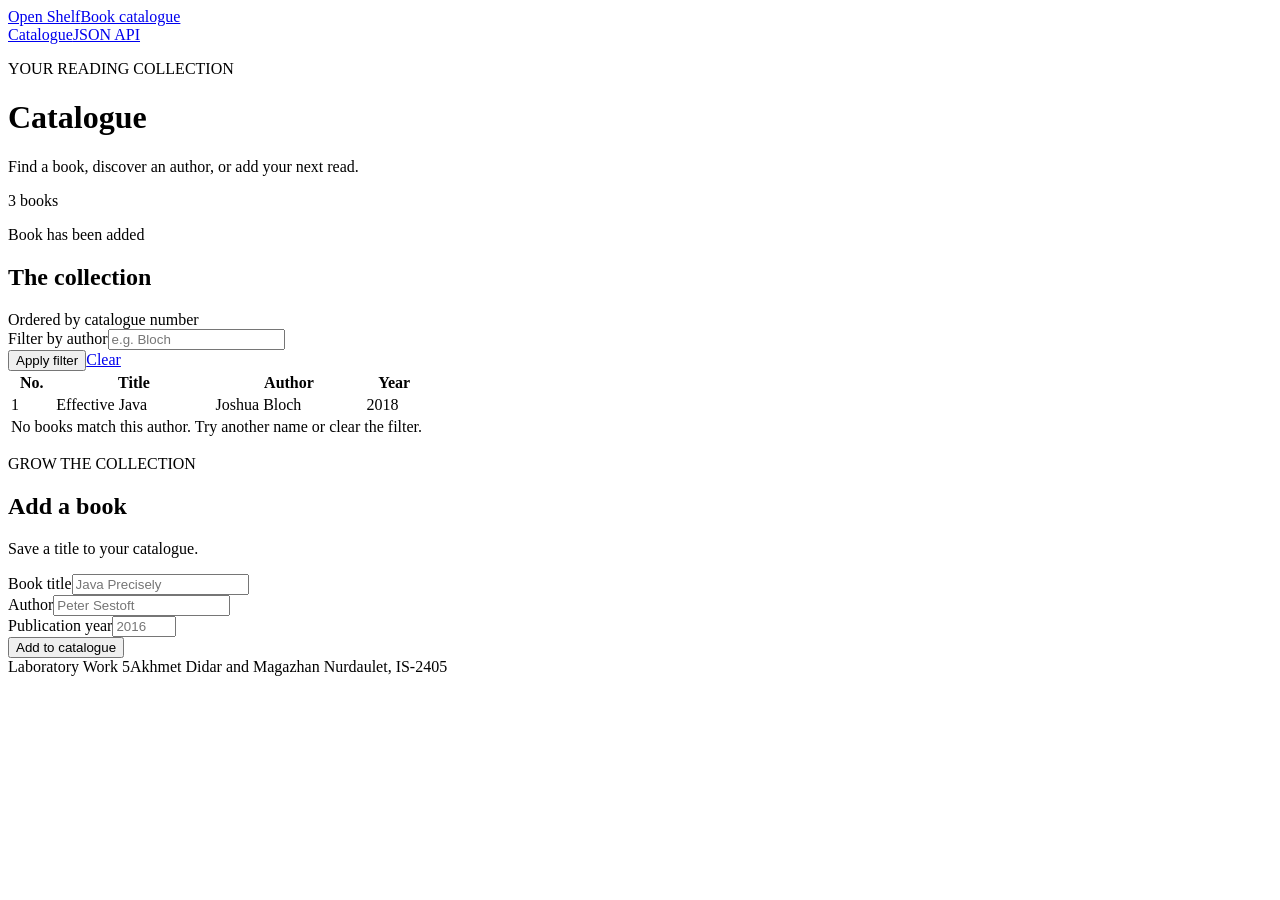
==== src/main/resources/templates/books/list.html @ 43752b82 "Lab 05: Spring MVC book catalogue and REST CRUD" ====
<!DOCTYPE html>
<html lang="en" xmlns:th="http://www.thymeleaf.org">
<head>
    <meta charset="UTF-8">
    <meta name="viewport" content="width=device-width, initial-scale=1">
    <title th:text="${title}">Catalogue</title>
    <link rel="stylesheet" th:href="@{/css/app.css}" href="/css/app.css">
</head>
<body>
<header class="topbar">
    <a class="brand" href="/">Open Shelf<span>Book catalogue</span></a>
    <nav aria-label="Main navigation"><a class="active" href="/books">Catalogue</a><a href="/api/books">JSON API</a></nav>
</header>
<main class="container">
    <div class="page-heading"><div><p class="eyebrow">YOUR READING COLLECTION</p><h1 th:text="${title}">Catalogue</h1><p class="intro">Find a book, discover an author, or add your next read.</p></div><span class="count" th:text="${books.size() == 1 ? '1 book' : books.size() + ' books'}">3 books</span></div>
    <p th:if="${message}" class="flash" role="status" th:text="${message}">Book has been added</p>
    <div class="workspace">
        <section class="panel catalogue-panel" aria-labelledby="collection-heading">
            <div class="panel-heading"><h2 id="collection-heading">The collection</h2><span class="muted">Ordered by catalogue number</span></div>
            <form action="/books" method="get" class="filter">
                <div class="field"><label for="author-filter">Filter by author</label><input id="author-filter" name="author" type="search" placeholder="e.g. Bloch" th:value="${author}"></div>
                <button type="submit">Apply filter</button><a class="text-link" href="/books">Clear</a>
            </form>
            <div class="table-scroll"><table>
                <thead><tr><th scope="col">No.</th><th scope="col">Title</th><th scope="col">Author</th><th scope="col">Year</th></tr></thead>
                <tbody><tr th:each="book : ${books}"><td class="book-id" th:text="${book.id}">1</td><td class="book-title" th:text="${book.title}">Effective Java</td><td th:text="${book.author}">Joshua Bloch</td><td class="year" th:text="${book.year}">2018</td></tr>
                <tr th:if="${books.isEmpty()}"><td colspan="4" class="empty">No books match this author. Try another name or clear the filter.</td></tr></tbody>
            </table></div>
        </section>
        <section class="panel add-panel" aria-labelledby="add-heading">
            <p class="eyebrow">GROW THE COLLECTION</p><h2 id="add-heading">Add a book</h2><p class="muted">Save a title to your catalogue.</p>
            <form action="/books" method="post" class="add-form">
                <div class="field"><label for="book-title">Book title</label><input id="book-title" name="title" maxlength="160" required placeholder="Java Precisely"></div>
                <div class="field"><label for="book-author">Author</label><input id="book-author" name="author" maxlength="160" required placeholder="Peter Sestoft"></div>
                <div class="field"><label for="book-year">Publication year</label><input id="book-year" name="year" type="number" min="1" max="9999" required placeholder="2016"></div>
                <button class="wide" type="submit">Add to catalogue</button>
            </form>
        </section>
    </div>
    <footer><span>Laboratory Work 5</span><span th:text="${owner}">Akhmet Didar and Magazhan Nurdaulet, IS-2405</span></footer>
</main>
</body>
</html>
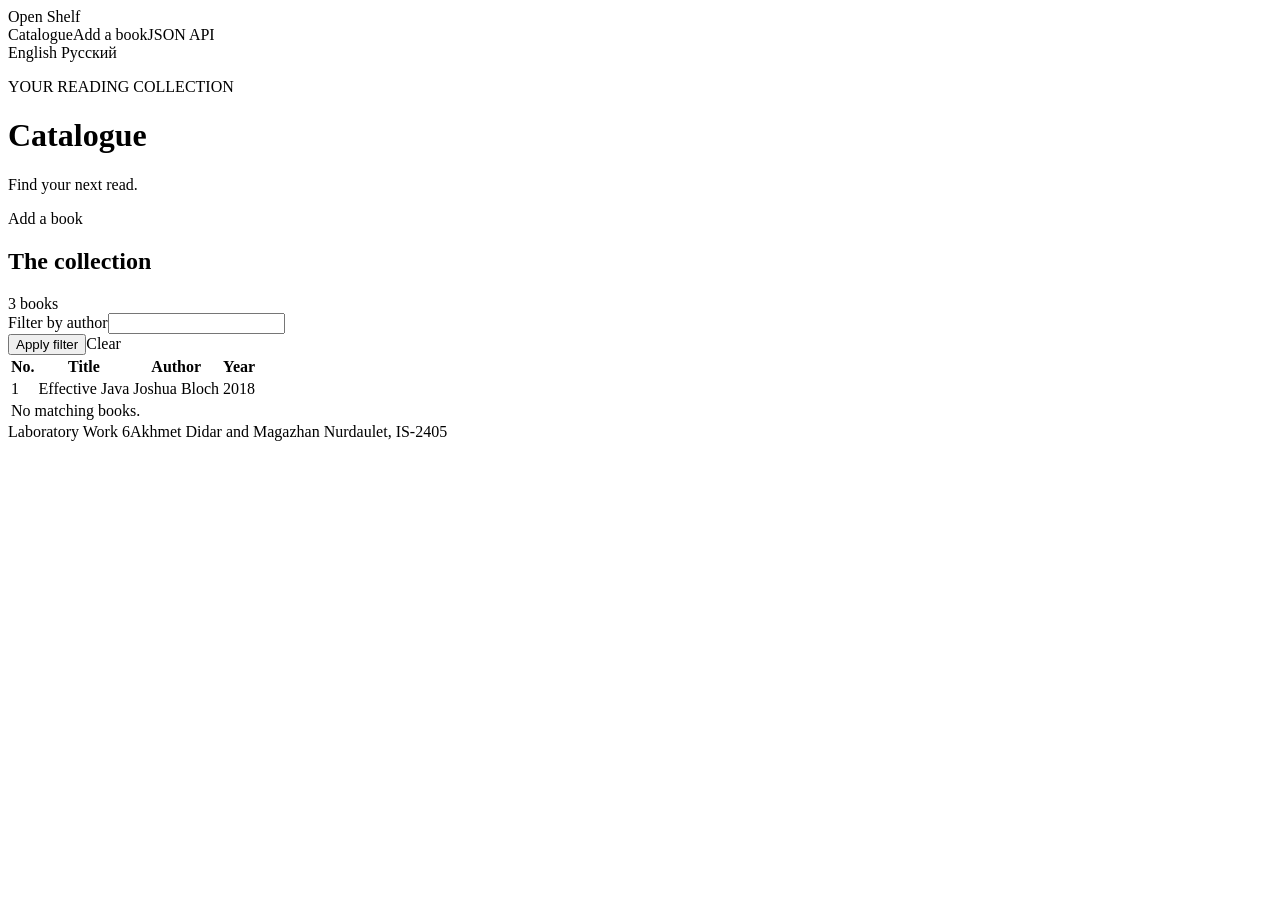
==== commit 9a1536d4: "lab06: form binding, validation, i18n, controller advice" ====
--- a/src/main/resources/templates/books/list.html
+++ b/src/main/resources/templates/books/list.html
@@ -1,43 +1,38 @@
 <!DOCTYPE html>
-<html lang="en" xmlns:th="http://www.thymeleaf.org">
+<html lang="en" xmlns:th="http://www.thymeleaf.org" th:lang="${#locale.language}">
 <head>
     <meta charset="UTF-8">
     <meta name="viewport" content="width=device-width, initial-scale=1">
-    <title th:text="${title}">Catalogue</title>
+    <title th:text="#{catalogue.title}">Catalogue</title>
     <link rel="stylesheet" th:href="@{/css/app.css}" href="/css/app.css">
 </head>
 <body>
 <header class="topbar">
-    <a class="brand" href="/">Open Shelf<span>Book catalogue</span></a>
-    <nav aria-label="Main navigation"><a class="active" href="/books">Catalogue</a><a href="/api/books">JSON API</a></nav>
+    <a class="brand" th:href="@{/}" th:text="#{app.brand}">Open Shelf</a>
+    <nav th:attr="aria-label=#{nav.main}"><a class="active" th:href="@{/books}" th:text="#{nav.catalogue}">Catalogue</a><a th:href="@{/books/new}" th:text="#{nav.new}">Add a book</a><a th:href="@{/api/books}" th:text="#{nav.api}">JSON API</a></nav>
+    <div class="languages" th:attr="aria-label=#{language.choose}">
+        <a th:href="@{/books(lang='en',author=${author})}" lang="en" th:text="#{language.en}" th:classappend="${#locale.language == 'en'} ? 'selected' : ''">English</a>
+        <a th:href="@{/books(lang='ru',author=${author})}" lang="ru" th:text="#{language.ru}" th:classappend="${#locale.language == 'ru'} ? 'selected' : ''">Русский</a>
+    </div>
 </header>
 <main class="container">
-    <div class="page-heading"><div><p class="eyebrow">YOUR READING COLLECTION</p><h1 th:text="${title}">Catalogue</h1><p class="intro">Find a book, discover an author, or add your next read.</p></div><span class="count" th:text="${books.size() == 1 ? '1 book' : books.size() + ' books'}">3 books</span></div>
-    <p th:if="${message}" class="flash" role="status" th:text="${message}">Book has been added</p>
-    <div class="workspace">
-        <section class="panel catalogue-panel" aria-labelledby="collection-heading">
-            <div class="panel-heading"><h2 id="collection-heading">The collection</h2><span class="muted">Ordered by catalogue number</span></div>
-            <form action="/books" method="get" class="filter">
-                <div class="field"><label for="author-filter">Filter by author</label><input id="author-filter" name="author" type="search" placeholder="e.g. Bloch" th:value="${author}"></div>
-                <button type="submit">Apply filter</button><a class="text-link" href="/books">Clear</a>
-            </form>
-            <div class="table-scroll"><table>
-                <thead><tr><th scope="col">No.</th><th scope="col">Title</th><th scope="col">Author</th><th scope="col">Year</th></tr></thead>
-                <tbody><tr th:each="book : ${books}"><td class="book-id" th:text="${book.id}">1</td><td class="book-title" th:text="${book.title}">Effective Java</td><td th:text="${book.author}">Joshua Bloch</td><td class="year" th:text="${book.year}">2018</td></tr>
-                <tr th:if="${books.isEmpty()}"><td colspan="4" class="empty">No books match this author. Try another name or clear the filter.</td></tr></tbody>
-            </table></div>
-        </section>
-        <section class="panel add-panel" aria-labelledby="add-heading">
-            <p class="eyebrow">GROW THE COLLECTION</p><h2 id="add-heading">Add a book</h2><p class="muted">Save a title to your catalogue.</p>
-            <form action="/books" method="post" class="add-form">
-                <div class="field"><label for="book-title">Book title</label><input id="book-title" name="title" maxlength="160" required placeholder="Java Precisely"></div>
-                <div class="field"><label for="book-author">Author</label><input id="book-author" name="author" maxlength="160" required placeholder="Peter Sestoft"></div>
-                <div class="field"><label for="book-year">Publication year</label><input id="book-year" name="year" type="number" min="1" max="9999" required placeholder="2016"></div>
-                <button class="wide" type="submit">Add to catalogue</button>
-            </form>
-        </section>
-    </div>
-    <footer><span>Laboratory Work 5</span><span th:text="${owner}">Akhmet Didar and Magazhan Nurdaulet, IS-2405</span></footer>
+    <div class="page-heading"><div><p class="eyebrow" th:text="#{catalogue.eyebrow}">YOUR READING COLLECTION</p><h1 th:text="#{catalogue.title}">Catalogue</h1><p class="intro" th:text="#{catalogue.intro}">Find your next read.</p></div><a class="button-link" th:href="@{/books/new}" th:text="#{nav.new}">Add a book</a></div>
+    <p class="flash" role="status" th:if="${message}" th:text="${message}"></p>
+    <section class="panel catalogue-panel" th:attr="aria-label=#{catalogue.collection}">
+        <div class="panel-heading"><h2 th:text="#{catalogue.collection}">The collection</h2><span class="count" th:text="${books.size() == 1} ? #{catalogue.count.one} : #{catalogue.count.many(${books.size()})}">3 books</span></div>
+        <form th:action="@{/books}" method="get" class="filter">
+            <div class="field"><label for="author-filter" th:text="#{catalogue.filter}">Filter by author</label><input id="author-filter" name="author" type="search" th:placeholder="#{catalogue.filter.placeholder}" th:value="${author}"></div>
+            <button type="submit" th:text="#{catalogue.filter.apply}">Apply filter</button><a class="text-link" th:href="@{/books}" th:text="#{catalogue.filter.clear}">Clear</a>
+        </form>
+        <div class="table-scroll"><table>
+            <thead><tr><th scope="col" th:text="#{book.number}">No.</th><th scope="col" th:text="#{book.title}">Title</th><th scope="col" th:text="#{book.author}">Author</th><th scope="col" th:text="#{book.year}">Year</th></tr></thead>
+            <tbody>
+            <tr th:each="book : ${books}"><td class="book-id" th:text="${book.id}">1</td><td class="book-title"><a th:href="@{/books/{id}(id=${book.id})}" th:text="${book.title}">Effective Java</a></td><td th:text="${book.author}">Joshua Bloch</td><td class="year" th:text="${book.year}">2018</td></tr>
+            <tr th:if="${books.isEmpty()}"><td colspan="4" class="empty" th:text="#{catalogue.empty}">No matching books.</td></tr>
+            </tbody>
+        </table></div>
+    </section>
+    <footer><span th:text="#{lab.name}">Laboratory Work 6</span><span th:text="${owner}">Akhmet Didar and Magazhan Nurdaulet, IS-2405</span></footer>
 </main>
 </body>
 </html>
